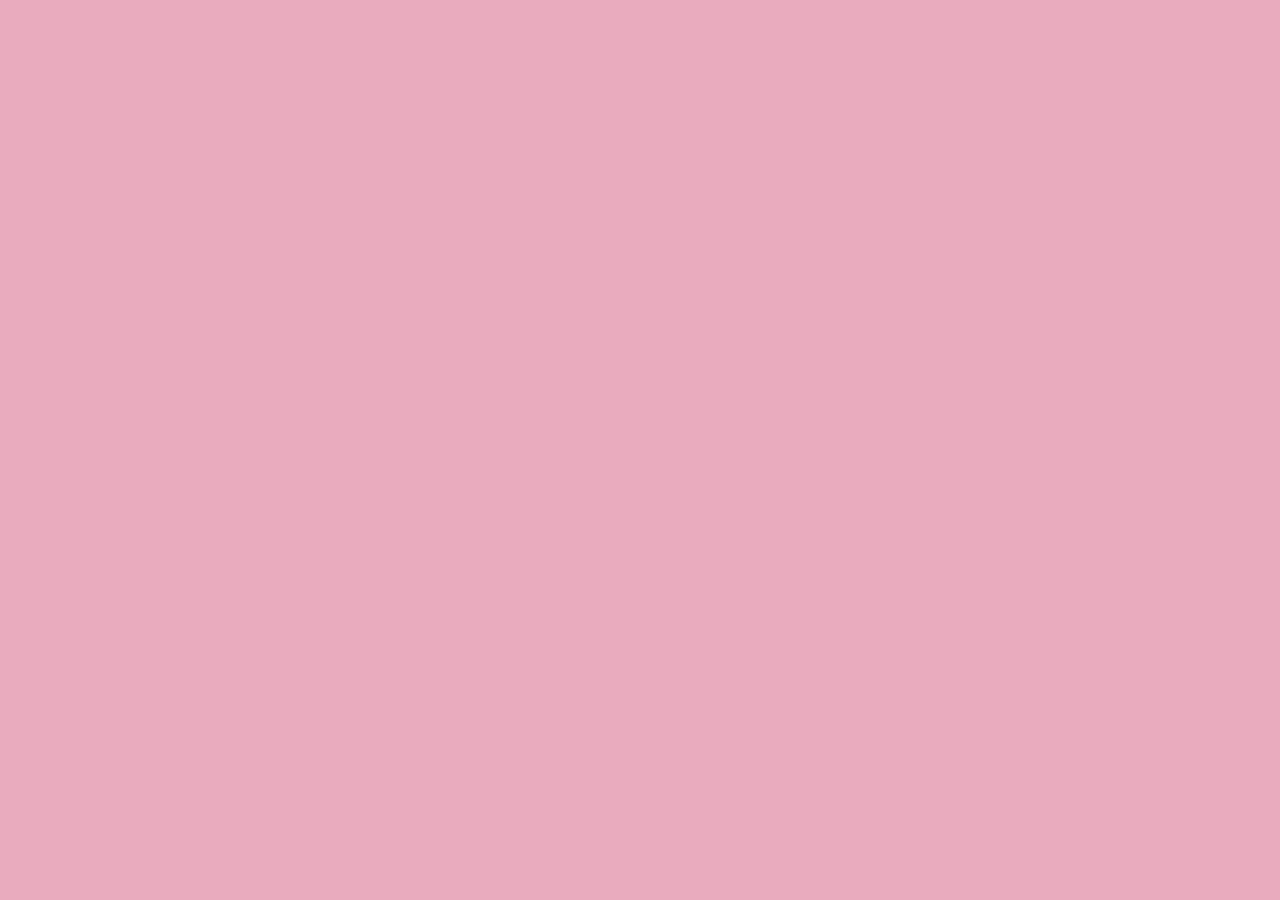
==== Formato de Pagina.html @ d6176428 "Add files via upload" ====
<!DOCTYPE html>
<html lang="es">

<head>
    <meta charset="UTF-8">
    <meta name="viewport" content="width=device-width, initial-scale=1.0">
    <title>Pagina de Moda en Modelo de Cajas</title>
</head>
<body style="background-color: rgb(233, 171, 190); font-family: Georgia, serif; margin: 0; padding: 30px;">

    <div class="header-principal">
        <header>
        </header>
    </div>

    <div>
        <article>
            <section>

            </section>
            <section>
                
            </section>
            <section>
                
            </section>
            <aside>

            </aside>
            <footer>
                
            </footer>
        </article>
    </div>

</body>
</html>
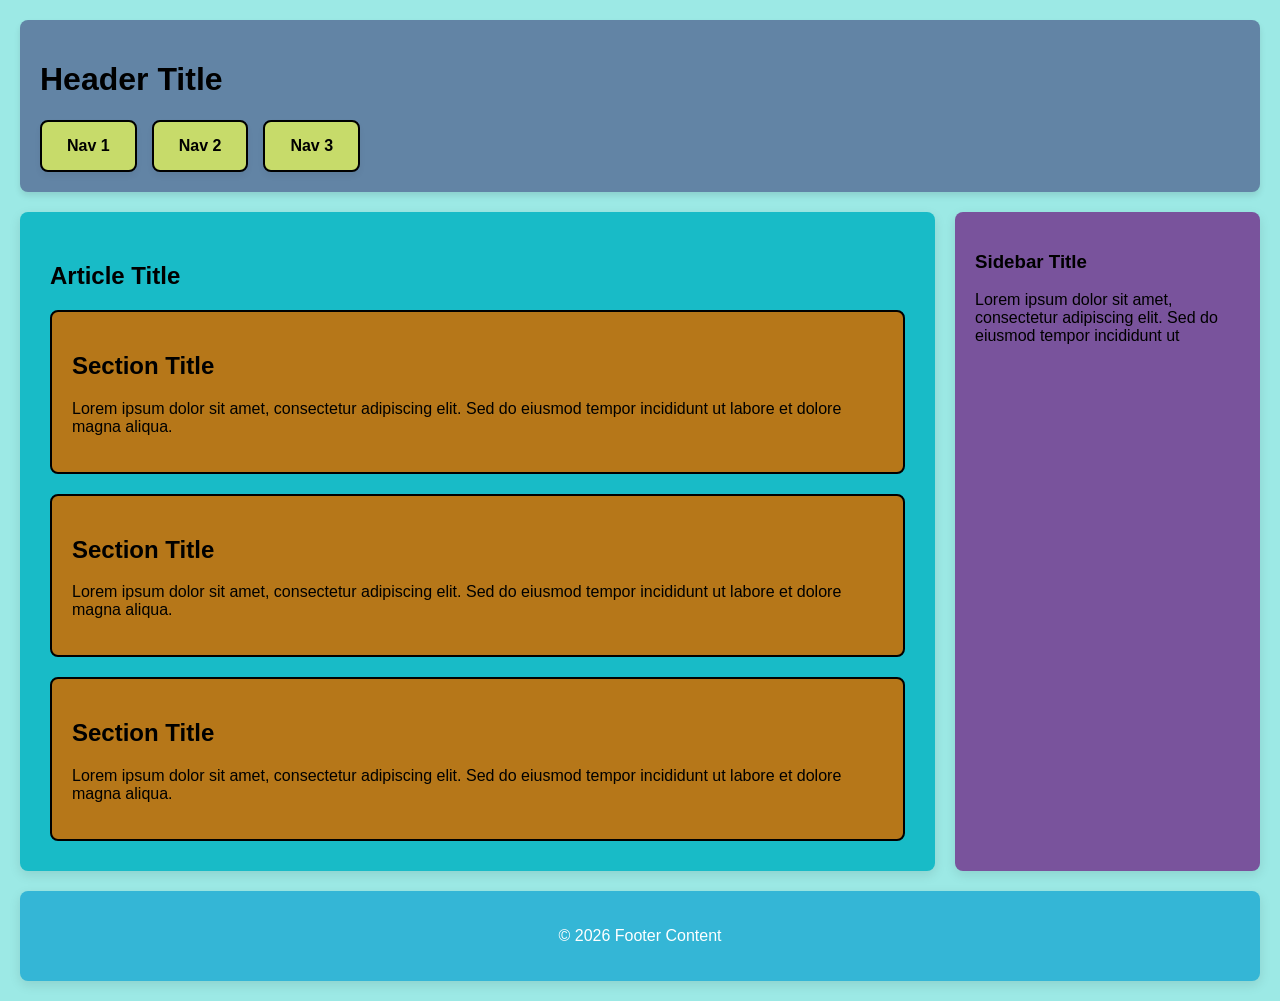
==== commit e0442f8b: "Revise HTML layout and add stylesheet link Updated the HTML structure and added CSS link." ====
--- a/Formato de Pagina.html
+++ b/Formato de Pagina.html
@@ -4,34 +4,50 @@
 <head>
     <meta charset="UTF-8">
     <meta name="viewport" content="width=device-width, initial-scale=1.0">
-    <title>Pagina de Moda en Modelo de Cajas</title>
+    <title>Pagina de Cajas CSS</title>
+    <link rel="stylesheet" href="estilos.css">
 </head>
-<body style="background-color: rgb(233, 171, 190); font-family: Georgia, serif; margin: 0; padding: 30px;">
+<body>
 
-    <div class="header-principal">
-        <header>
+    <div class="encabezado">
+        <header class="header-principal">
+            <h1>Header Title</h1>
+            <nav class="nav-principal">
+                <a href="#" class="cuadro-nav">Nav 1</a>
+                <a href="#" class="cuadro-nav">Nav 2</a>
+                <a href="#" class="cuadro-nav">Nav 3</a>
+            </nav>
         </header>
     </div>
 
-    <div>
-        <article>
-            <section>
+    <div class="contenedor-principal">
+        <article class="articulo-principal">
+            <h1>Article Title</h1>
+            <section class="seccion-articulo">
+                <h2>Section Title</h2>
+                <p>Lorem ipsum dolor sit amet, consectetur adipiscing elit. Sed do eiusmod tempor incididunt ut labore et dolore magna aliqua.</p>
+            </section>
 
+            <section class="seccion-articulo">
+                <h2>Section Title</h2>
+                <p>Lorem ipsum dolor sit amet, consectetur adipiscing elit. Sed do eiusmod tempor incididunt ut labore et dolore magna aliqua.</p>
             </section>
-            <section>
-                
+
+            <section class="seccion-articulo">
+                <h2>Section Title</h2>
+                <p>Lorem ipsum dolor sit amet, consectetur adipiscing elit. Sed do eiusmod tempor incididunt ut labore et dolore magna aliqua.</p>
             </section>
-            <section>
-                
-            </section>
-            <aside>
+        </article>
 
-            </aside>
-            <footer>
-                
-            </footer>
-        </article>
+        <aside class="barra-lateral">
+            <h3>Sidebar Title</h3>
+            <p>Lorem ipsum dolor sit amet, consectetur adipiscing elit. Sed do eiusmod tempor incididunt ut
+        </aside>
+
+        <footer class="pie-articulo">
+            <p>© 2026 Footer Content</p>
+        </footer>
     </div>
 
 </body>
-</html>+</html>
--- a/estilos.css
+++ b/estilos.css
@@ -0,0 +1,99 @@
+body {
+  font-family: Arial, sans-serif;
+  margin: 20px;
+  background-color: #9ce9e5;
+}
+
+/* El Header como cuadro contenedor */
+.header-principal {
+    max-width: auto; /* Ajusta automáticamente el ancho máximo */
+    margin: 0 auto;
+    padding: 20px;
+    background-color: #6284a5;
+    color: #000000;
+    border-radius: 8px; /* Bordes redondeados */
+    margin-bottom: 20px;
+    text-align: left; /* Alineación a la izquierda */
+    box-shadow: 0 4px 6px rgba(0, 0, 0, 0.1);
+}
+
+/* El Nav como contenedor flexible */
+.nav-principal {
+  display: flex;
+  gap: 15px; /* Espacio entre los cuadros */
+  justify-content: left; /* Alineación a la izquierda */
+  flex-wrap: wrap; /* Se adaptan si la pantalla es muy pequeña */
+}
+
+/* Cada enlace convertido en cuadro */
+.cuadro-nav {
+  background-color: #c7db6a;
+  color: #000000;
+  text-decoration: none;
+  padding: 15px 25px;
+  border: 2px solid #000000;
+  border-radius: 8px;
+  font-weight: bold;
+  transition: all 0.3s ease;
+  box-shadow: 0 4px 6px rgba(0, 0, 0, 0.05);
+}
+
+/* Efecto al pasar el ratón */
+.cuadro-nav:hover {
+  background-color: #926c1b;
+  color: #ffffff;
+}
+
+
+.contenedor-principal {
+    max-width: auto; /* Ajusta automáticamente el ancho máximo */
+    margin: 0 auto;
+    
+    display: grid;
+    /* Crea 2 columnas: el artículo ocupa el 75% y el aside el 25% */
+    grid-template-columns: 3fr 1fr; 
+    gap: 20px; /* Espacio de separación entre los bloques */
+}
+
+/* Artículo: da formato a la caja principal del contenido */
+.articulo-principal {
+    background-color: #18bbc7;
+    padding: 30px;
+    border-radius: 8px;
+    box-shadow: 0 4px 12px rgba(0, 0, 0, 0.1);
+}
+
+.barra-lateral {
+    background-color: #79539c;
+    padding: 20px;
+    border-radius: 8px;
+    box-shadow: 0 4px 12px rgba(0, 0, 0, 0.1);
+}
+
+/* El footer se estira para ocupar ambas columnas */
+.pie-articulo {
+    grid-column: 1 / -1; /* Ocupa desde la columna 1 hasta el final */
+    background-color: #34b6d6;
+    color: white;
+    padding: 20px;
+    text-align: center;
+    border-radius: 8px;
+    box-shadow: 0 4px 12px rgba(0, 0, 0, 0.1);
+}
+
+/* Secciones: organiza cada apartado dentro del artículo */
+.seccion-articulo {
+    background-color: #b67719;
+    margin-top: 20px;
+    padding: 20px;
+    border: 2px solid #000000;
+    border-radius: 8px;
+}
+
+/* Diseño adaptable para celulares */
+@media (max-width: 768px) {
+    .contenedor-principal {
+        /* En pantallas chicas, todo pasa a una sola columna */
+        grid-template-columns: 1fr;
+    }
+}
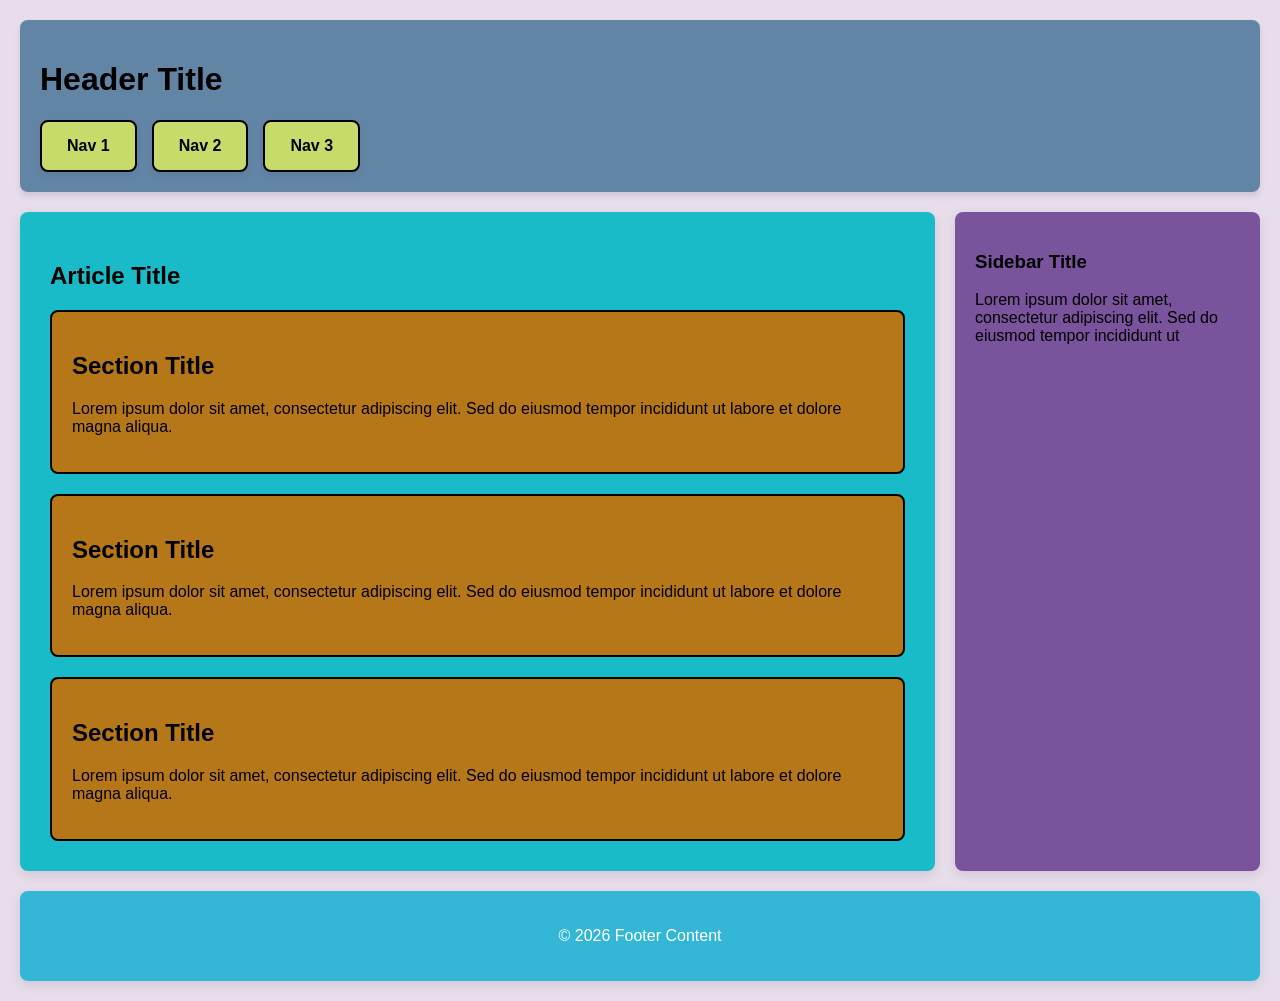
==== commit 9fa2ecf0: "commit" ====
--- a/Formato de Pagina.html
+++ b/Formato de Pagina.html
@@ -41,7 +41,7 @@
 
         <aside class="barra-lateral">
             <h3>Sidebar Title</h3>
-            <p>Lorem ipsum dolor sit amet, consectetur adipiscing elit. Sed do eiusmod tempor incididunt ut
+            <p>Lorem ipsum dolor sit amet, consectetur adipiscing elit. Sed do eiusmod tempor incididunt ut</p>
         </aside>
 
         <footer class="pie-articulo">
--- a/estilos.css
+++ b/estilos.css
@@ -1,12 +1,11 @@
 body {
   font-family: Arial, sans-serif;
   margin: 20px;
-  background-color: #9ce9e5;
+  background-color: #e8ddeb;
 }
 
 /* El Header como cuadro contenedor */
 .header-principal {
-    max-width: auto; /* Ajusta automáticamente el ancho máximo */
     margin: 0 auto;
     padding: 20px;
     background-color: #6284a5;
@@ -91,7 +90,7 @@
 }
 
 /* Diseño adaptable para celulares */
-@media (max-width: 768px) {
+@media (max-width: 720px) {
     .contenedor-principal {
         /* En pantallas chicas, todo pasa a una sola columna */
         grid-template-columns: 1fr;
